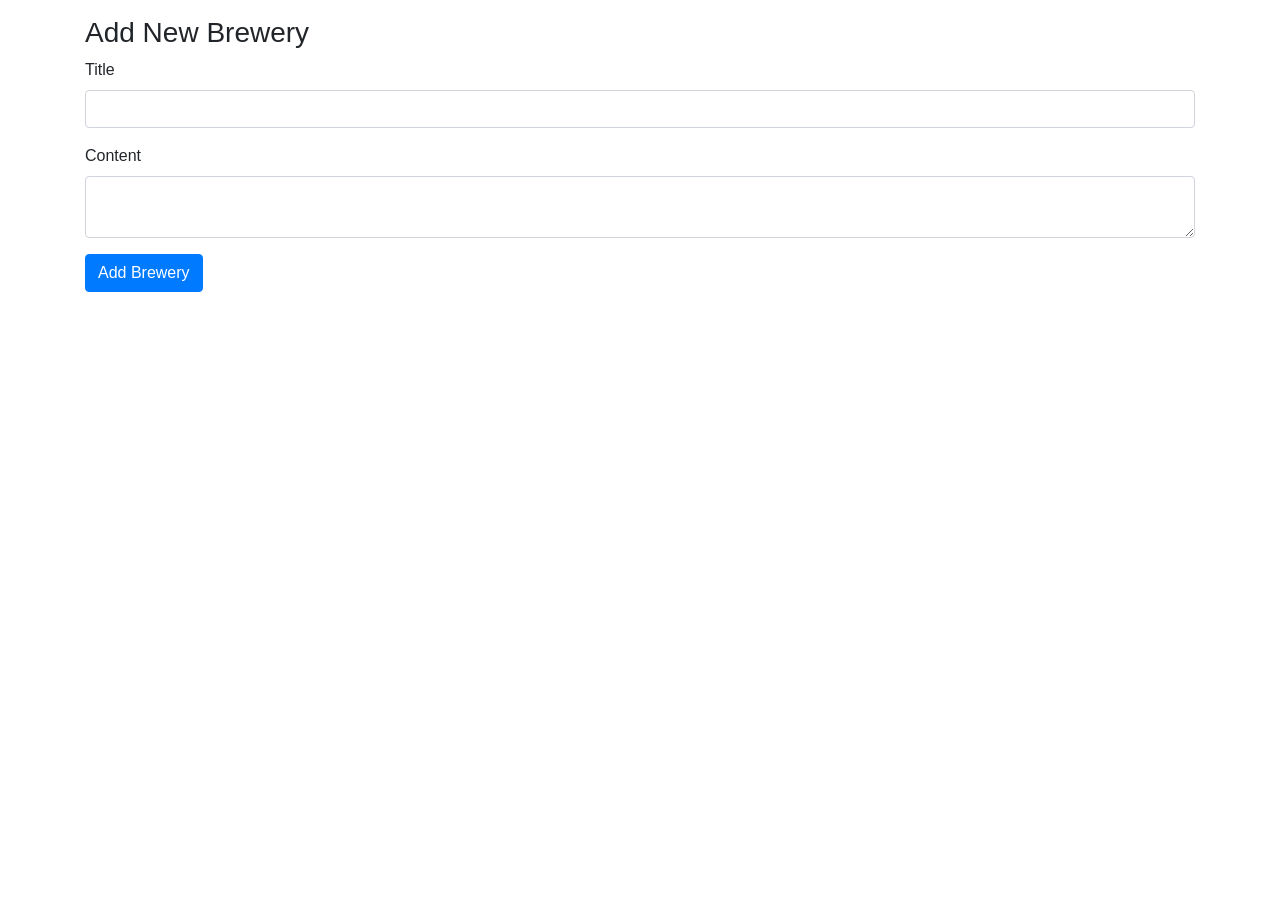
==== FetchAPI_tutorial/index.html @ 2aa8548d "Mostrando cards con cervecerias" ====
<!DOCTYPE html>
<html lang="en">
<head>
    <meta charset="UTF-8">
    <meta name="viewport" content="width=device-width, initial-scale=1.0">
    <title>Breweries Fetch API</title>
    <link rel="stylesheet" href="https://stackpath.bootstrapcdn.com/bootstrap/4.4.1/css/bootstrap.min.css" integrity="sha384-Vkoo8x4CGsO3+Hhxv8T/Q5PaXtkKtu6ug5TOeNV6gBiFeWPGFN9MuhOf23Q9Ifjh" crossorigin="anonymous">
</head>
<body>
    <div class="container">
        <div class="row mt-3"></div>
         <div class="col-md-6"></div>
           <h3>Add New Brewery</h3>
           <form action="add-breer-form">
            <div class="form-group">
             <label for="title">Title</label>
             <input type="text" class="form-control" id="title-value">
            </div>
            <div class ="form-group">
             <label for="body">Content</label>
             <textarea type="text" class="form-control" id="body-value"></textarea>
            </div>
            <button type="submit" class="btn btn-primary">Add Brewery</button>
          </form>
         </div>
        </div>


        <div class="breweries-list row"></div>
    </div>
    
    <script src="main.js"></script>
</body>
</html>
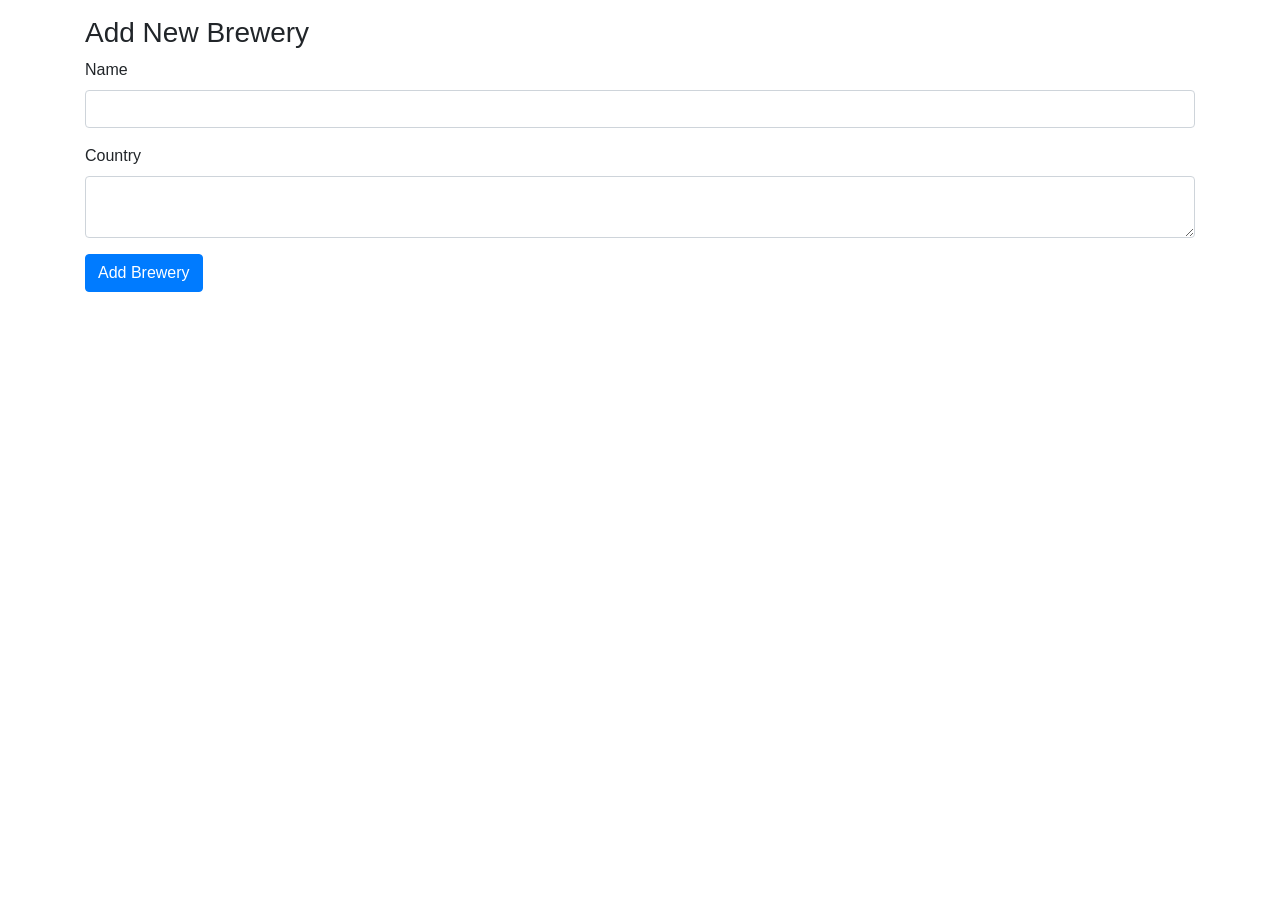
==== commit 60457724: "Get y Create - Funcionando" ====
--- a/FetchAPI_tutorial/index.html
+++ b/FetchAPI_tutorial/index.html
@@ -11,14 +11,14 @@
         <div class="row mt-3"></div>
          <div class="col-md-6"></div>
            <h3>Add New Brewery</h3>
-           <form action="add-breer-form">
+           <form class="add-brewery-form">
             <div class="form-group">
-             <label for="title">Title</label>
-             <input type="text" class="form-control" id="title-value">
+             <label for="name">Name</label>
+             <input type="text" class="form-control" id="name-value">
             </div>
             <div class ="form-group">
-             <label for="body">Content</label>
-             <textarea type="text" class="form-control" id="body-value"></textarea>
+             <label for="country">Country</label>
+             <textarea type="text" class="form-control" id="country-value"></textarea>
             </div>
             <button type="submit" class="btn btn-primary">Add Brewery</button>
           </form>
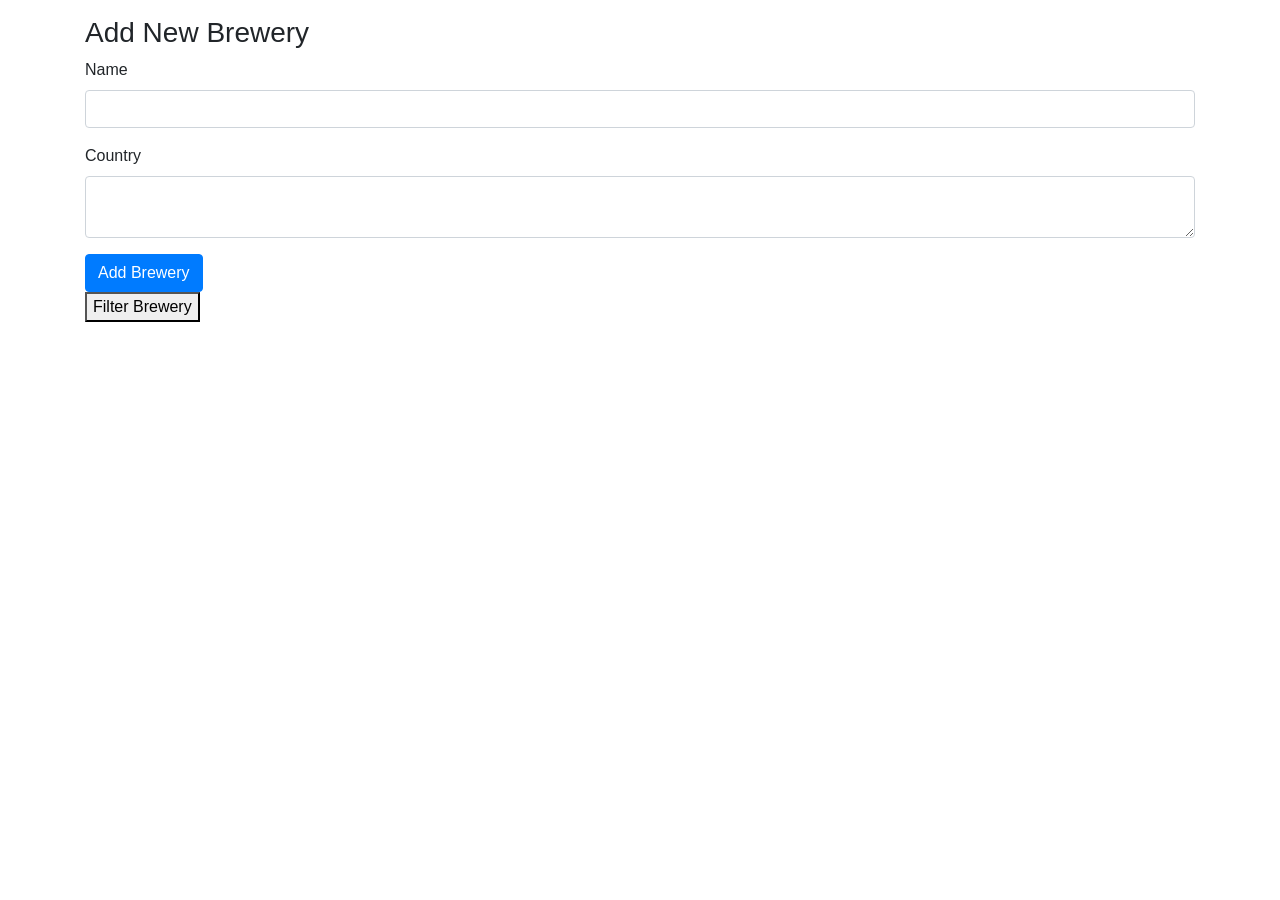
==== commit bc540b0c: "Intento de filtrado - no funciona" ====
--- a/FetchAPI_tutorial/index.html
+++ b/FetchAPI_tutorial/index.html
@@ -22,6 +22,9 @@
             </div>
             <button type="submit" class="btn btn-primary">Add Brewery</button>
           </form>
+          <form class="filter-brewery-form">
+           <button type="submit" class="filter">Filter Brewery</button>
+          </form>
          </div>
         </div>
 
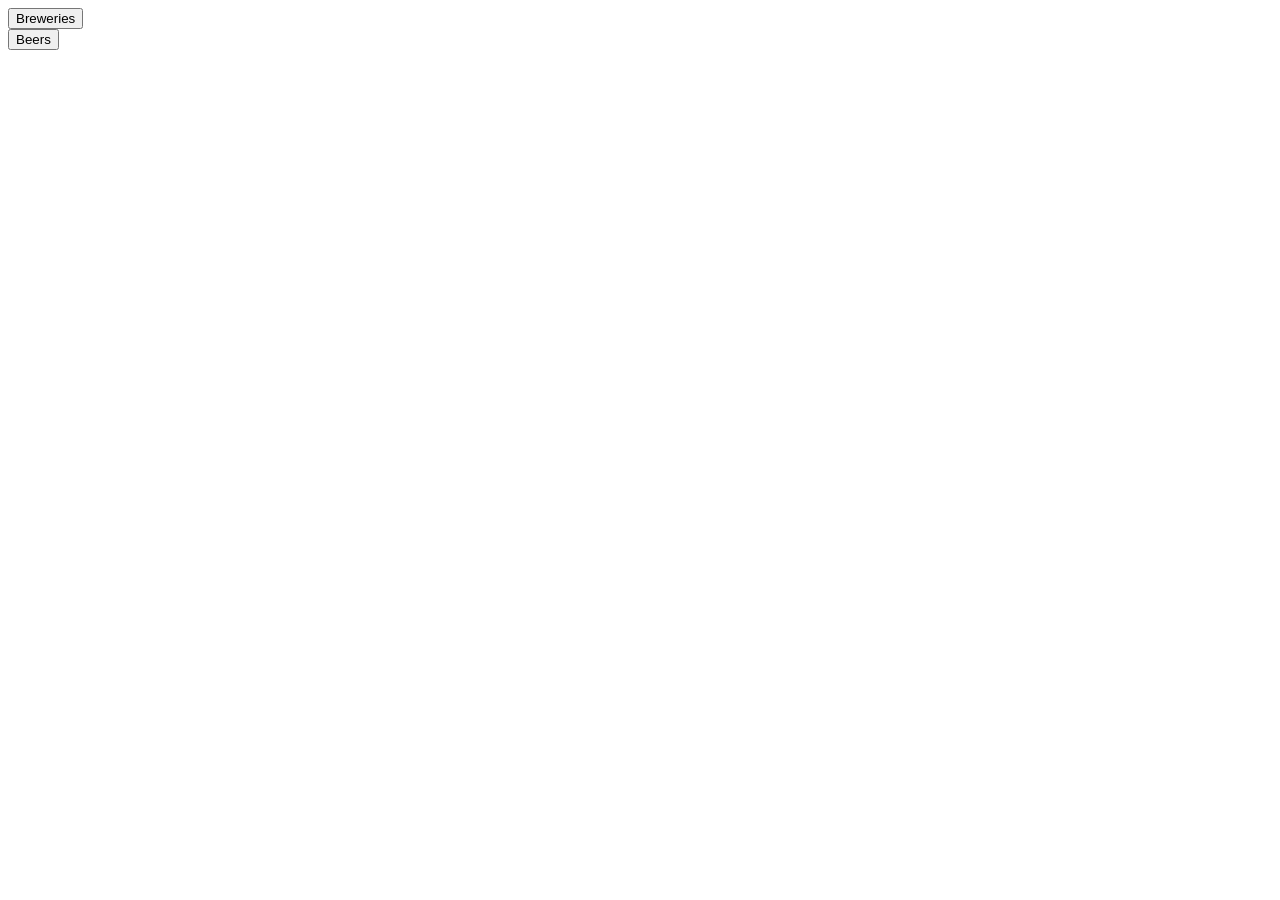
==== commit 6d193e7f: "Breweries listo + Beers a medias" ====
--- a/FetchAPI_tutorial/index.html
+++ b/FetchAPI_tutorial/index.html
@@ -3,35 +3,15 @@
 <head>
     <meta charset="UTF-8">
     <meta name="viewport" content="width=device-width, initial-scale=1.0">
-    <title>Breweries Fetch API</title>
-    <link rel="stylesheet" href="https://stackpath.bootstrapcdn.com/bootstrap/4.4.1/css/bootstrap.min.css" integrity="sha384-Vkoo8x4CGsO3+Hhxv8T/Q5PaXtkKtu6ug5TOeNV6gBiFeWPGFN9MuhOf23Q9Ifjh" crossorigin="anonymous">
+    <title>Menu</title>
 </head>
 <body>
-    <div class="container">
-        <div class="row mt-3"></div>
-         <div class="col-md-6"></div>
-           <h3>Add New Brewery</h3>
-           <form class="add-brewery-form">
-            <div class="form-group">
-             <label for="name">Name</label>
-             <input type="text" class="form-control" id="name-value">
-            </div>
-            <div class ="form-group">
-             <label for="country">Country</label>
-             <textarea type="text" class="form-control" id="country-value"></textarea>
-            </div>
-            <button type="submit" class="btn btn-primary">Add Brewery</button>
-          </form>
-          <form class="filter-brewery-form">
-           <button type="submit" class="filter">Filter Brewery</button>
-          </form>
-         </div>
-        </div>
-
-
-        <div class="breweries-list row"></div>
-    </div>
+    <form action="breweries.html">
+    <button type="submit" class="option">Breweries</button>
+    </form>
+    <form action="beers.html">
+        <button type="submit" class="option">Beers</button>
+    </form>
     
-    <script src="main.js"></script>
 </body>
 </html>
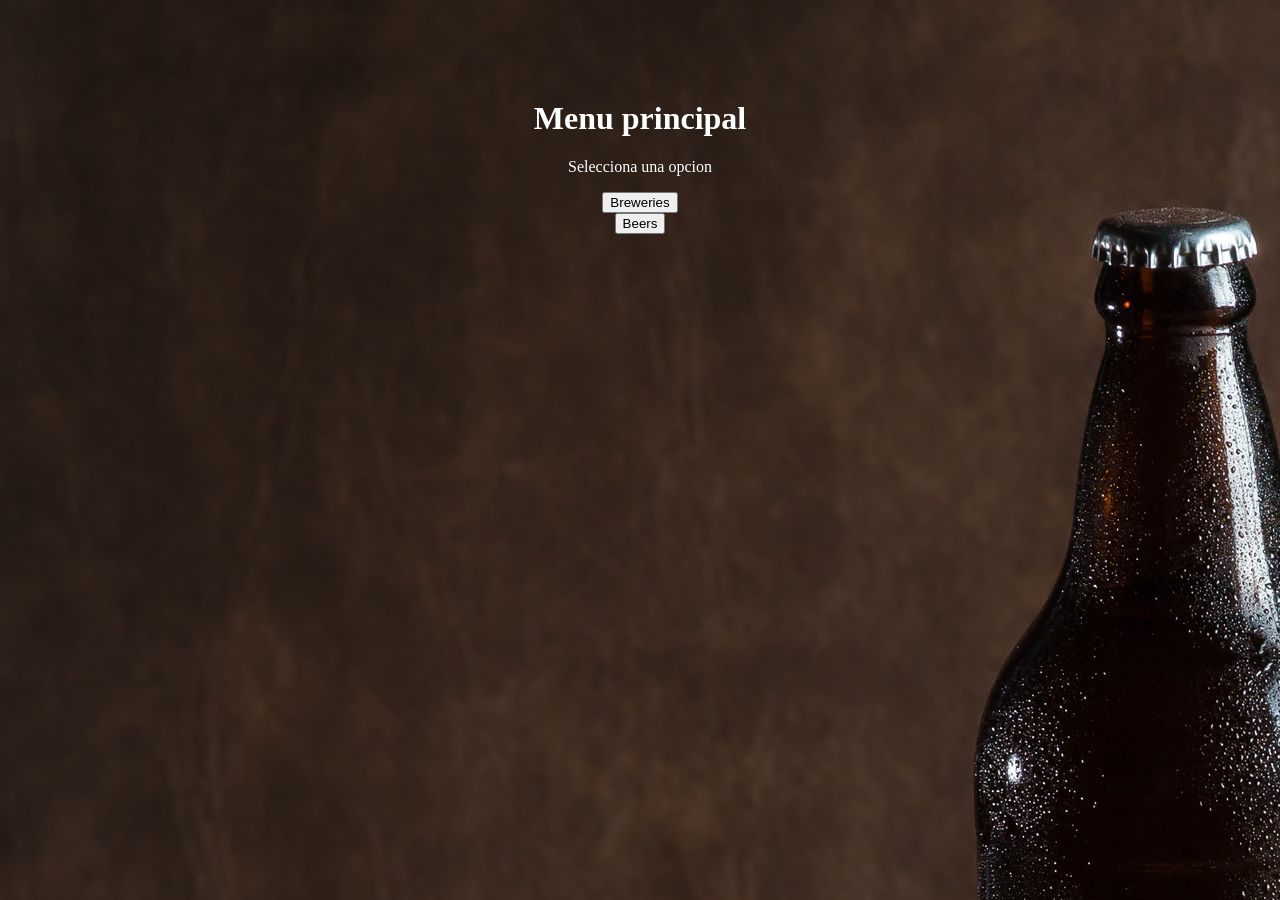
==== commit 3dcae656: "Imagen a index" ====
--- a/FetchAPI_tutorial/index.html
+++ b/FetchAPI_tutorial/index.html
@@ -4,14 +4,21 @@
     <meta charset="UTF-8">
     <meta name="viewport" content="width=device-width, initial-scale=1.0">
     <title>Menu</title>
+    <link href="index_style.css" rel="stylesheet">
 </head>
 <body>
-    <form action="breweries.html">
-    <button type="submit" class="option">Breweries</button>
-    </form>
-    <form action="beers.html">
-        <button type="submit" class="option">Beers</button>
-    </form>
+    <div class="main-div">
+        <h1>Menu principal</h1>
+        <p>Selecciona una opcion</p>
+        <div class ="botones">
+            <form action="breweries.html">
+                <button type="submit" class="option" id="btnBreweries">Breweries</button>
+            </form>
+            <form action="beers.html">
+                <button type="submit" class="option" id="btnBeers">Beers</button>
+            </form>
+        </div>
+    </div>  
     
 </body>
 </html>
--- a/FetchAPI_tutorial/index_style.css
+++ b/FetchAPI_tutorial/index_style.css
@@ -0,0 +1,24 @@
+
+body{
+    background-image:url(beer_3.jpg);
+    height: 100%; 
+}
+
+.main-div{
+    margin: auto;
+    text-align: center;
+    color: white;
+    margin-top: 100px;
+ 
+
+}
+
+.option{
+    display:inline-block;
+
+}
+
+#btnBreweries , #btnBeers{
+    display:inline-block;
+}
+
